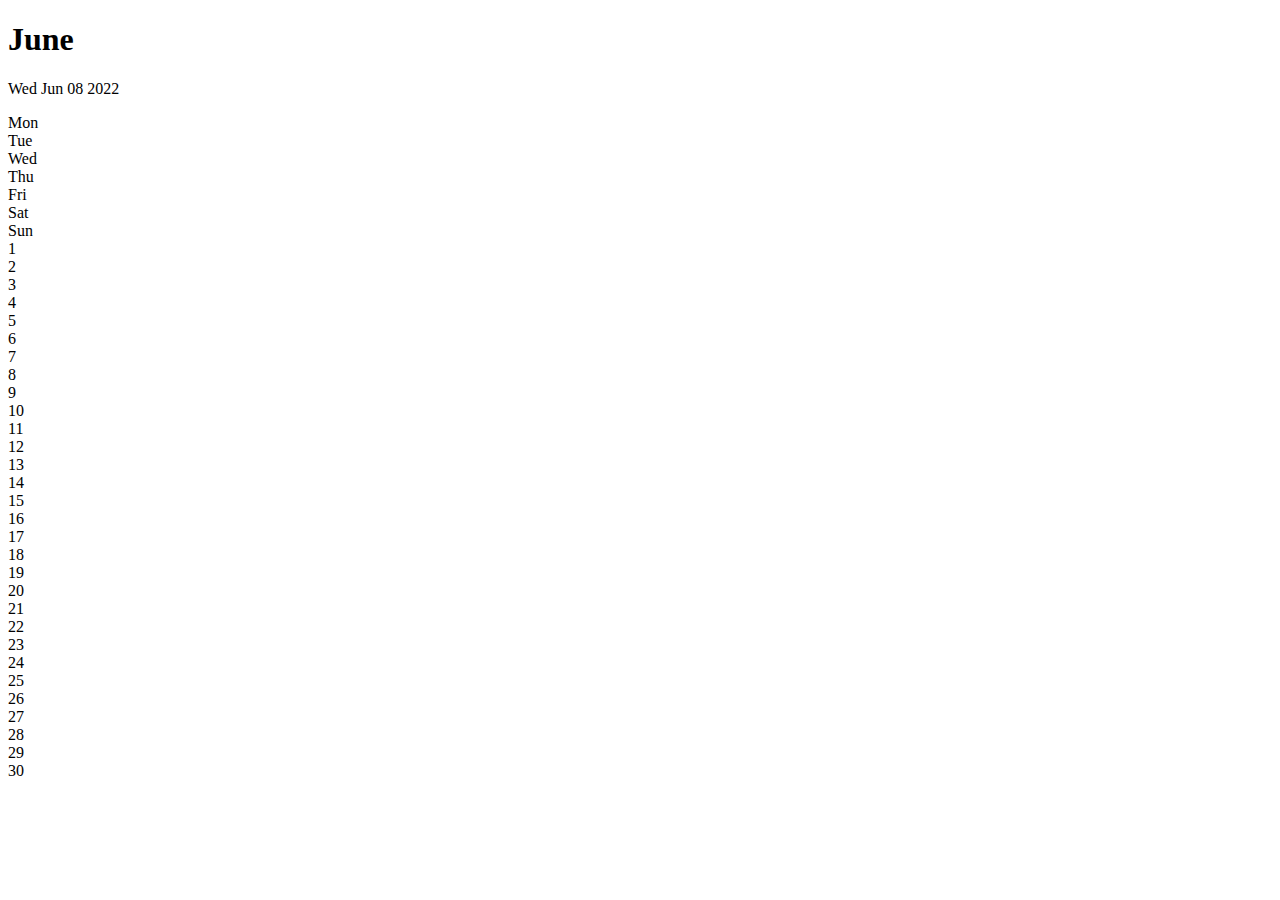
==== 4. Month Calender/index.html @ 01fc1ff0 "intial html commit" ====
<!DOCTYPE html>
<html lang="en">
<head>
    <meta charset="UTF-8">
    <meta http-equiv="X-UA-Compatible" content="IE=edge">
    <meta name="viewport" content="width=device-width, initial-scale=1.0">
    <title>Month Calender</title>
    <link rel="stylesheet" href="styles.css">
</head>
<body>
    <main class="container">
        <div class="calender">
                <div class="month">
                    <div class="date">
                        <h1>June</h1>
                        <p>Wed Jun 08 2022</p>
                    </div>
                </div>
            
            <div class="weekdays">
                <div>Mon</div>
                <div>Tue</div>
                <div>Wed</div>
                <div>Thu</div>
                <div>Fri</div>
                <div>Sat</div>
                <div>Sun</div>
            </div>
            <div class="days">
                <div class="empty"></div>
                <div class="empty"></div>
                <div>1</div>
                <div>2</div>
                <div>3</div>
                <div>4</div>
                <div>5</div>
                <div>6</div>
                <div>7</div>
                <div class="today">8</div>
                <div>9</div>
                <div>10</div>
                <div>11</div>
                <div>12</div>
                <div>13</div>
                <div>14</div>
                <div>15</div>
                <div>16</div>
                <div>17</div>
                <div>18</div>
                <div>19</div>
                <div>20</div>
                <div>21</div>
                <div>22</div>
                <div>23</div>
                <div>24</div>
                <div>25</div>
                <div>26</div>
                <div>27</div>
                <div>28</div>
                <div>29</div>
                <div>30</div>
            </div>
        </div>
    </main>
    <script src="script.js"></script>
</body>
</html>
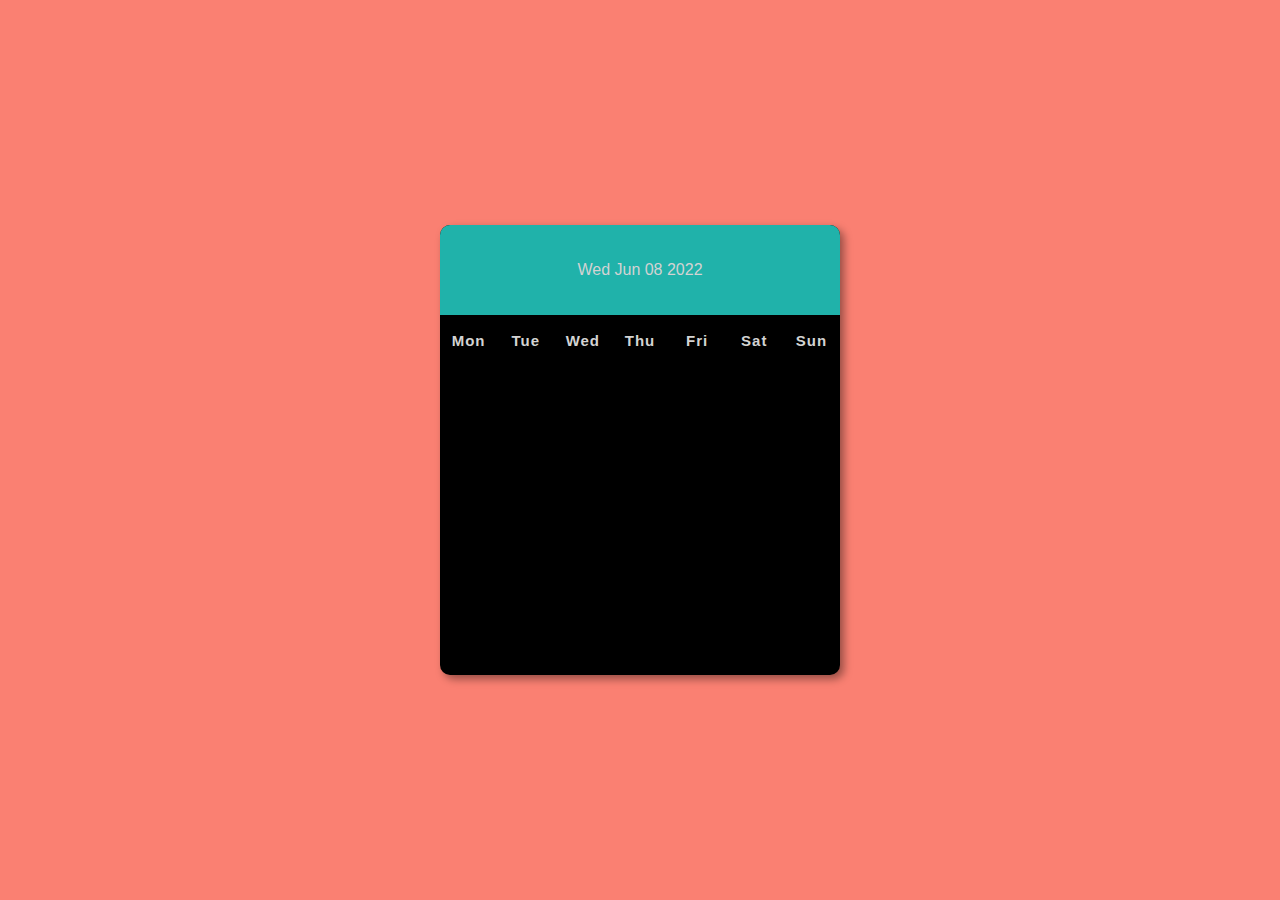
==== commit 673a9de3: "html file modified" ====
--- a/4. Month Calender/index.html
+++ b/4. Month Calender/index.html
@@ -12,7 +12,7 @@
         <div class="calender">
                 <div class="month">
                     <div class="date">
-                        <h1>June</h1>
+                        <h1></h1>
                         <p>Wed Jun 08 2022</p>
                     </div>
                 </div>
@@ -27,7 +27,7 @@
                 <div>Sun</div>
             </div>
             <div class="days">
-                <div class="empty"></div>
+                <!-- <div class="empty"></div>
                 <div class="empty"></div>
                 <div>1</div>
                 <div>2</div>
@@ -58,7 +58,7 @@
                 <div>27</div>
                 <div>28</div>
                 <div>29</div>
-                <div>30</div>
+                <div>30</div> -->
             </div>
         </div>
     </main>
--- a/4. Month Calender/styles.css
+++ b/4. Month Calender/styles.css
@@ -0,0 +1,87 @@
+* {
+    margin: 0;
+    padding: 0;
+    font-family: sans-serif;
+    box-sizing: border-box;
+}
+
+.container {
+    width: 100%;
+    height: 100vh;
+    background-color: salmon;
+    display: flex;
+    justify-content: center;
+    align-items: center;
+}
+
+.calender {
+    background-color: black;
+    color: lightgray;
+    width: 400px;
+    height: 450px;
+    box-shadow: 4px 4px 8px rgba(0, 0, 0, .4);
+    border-radius: 10px;
+}
+
+.month {
+    width: 100%;
+    height: 90px;
+    background-color: lightseagreen;
+    display: flex;
+    justify-content: center;
+    align-items: center;
+    text-align: center;
+    border-radius: 10px 10px 0 0;
+}
+
+.month h1 {
+    font-size: 30px;
+    font-weight: 400;
+    text-transform: uppercase;
+}
+
+.month p {
+    font-size: 16px;
+}
+
+.weekdays {
+    width: 100%;
+    height: 50px;
+    display: flex;
+}
+
+.weekdays div {
+    font-size: 15px;
+    font-weight: bold;
+    letter-spacing: 1px;
+    width: 100%;
+    display: flex;
+    align-items: center;
+    justify-content: center;
+}
+
+.days {
+    width: 100%;
+    display: flex;
+    flex-wrap: wrap;
+    padding: 2px;
+}
+
+.days div {
+    font-size: 14px;
+    margin: 3px;
+    width: 50px;
+    height: 50px;
+    display: flex;
+    align-items: center;
+    justify-content: center;
+}
+
+.days div:hover:not(.empty) {
+    border: 2px solid gray;
+    cursor: pointer;
+}
+
+.today {
+    background-color: lightseagreen;
+}